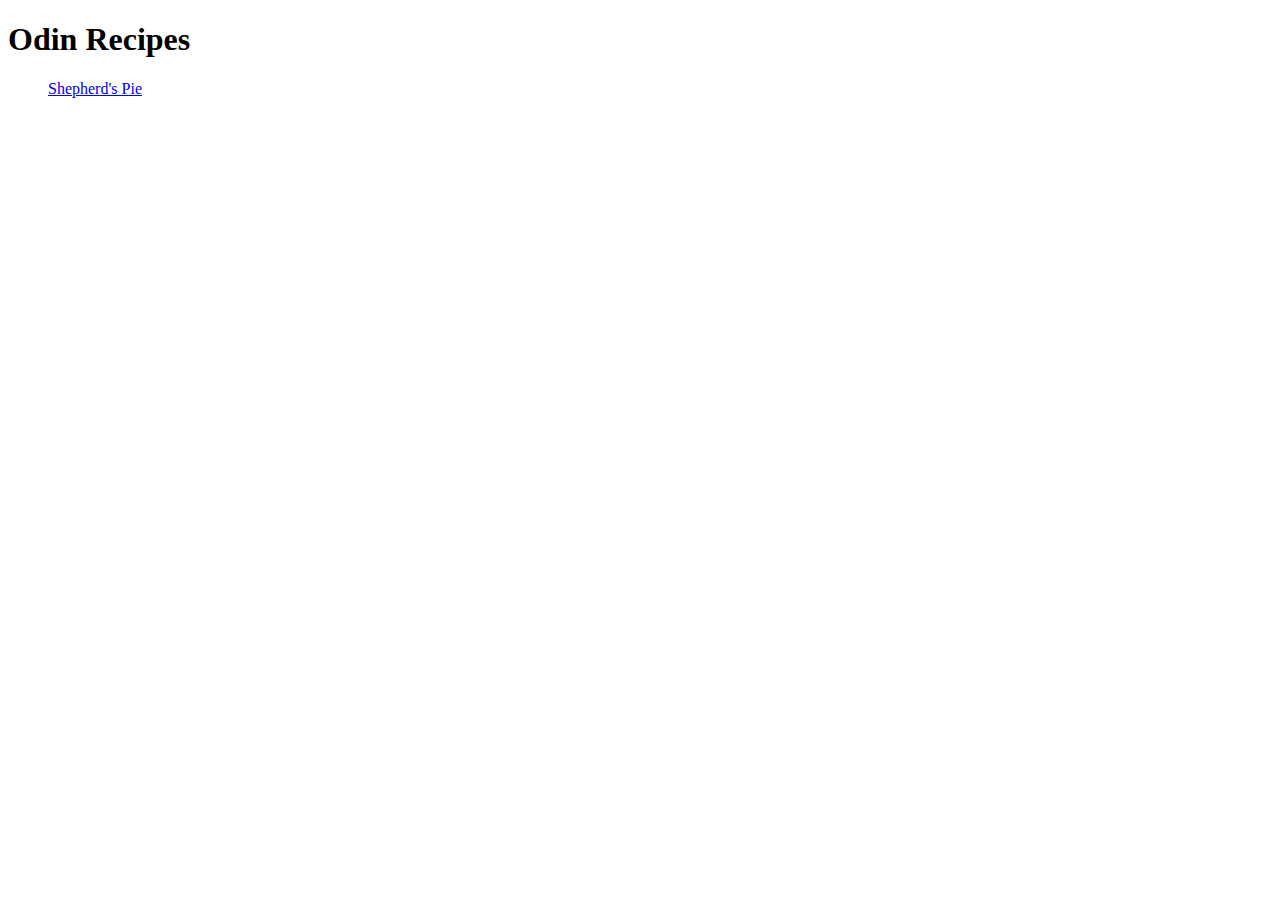
==== index.html @ d8ec60ea "add shepherd's pie recipe" ====
<!DOCTYPE html>
<html lang="en">
<head>
    <meta charset="UTF-8">
    <meta http-equiv="X-UA-Compatible" content="IE=edge">
    <meta name="viewport" content="width=device-width, initial-scale=1.0">
    <title>Document</title>
</head>
<body>
    <h1>Odin Recipes</h1>
    <ul><a href="recipes/shepherds-pie.html">Shepherd's Pie</a></ul>
    
</body>
</html>
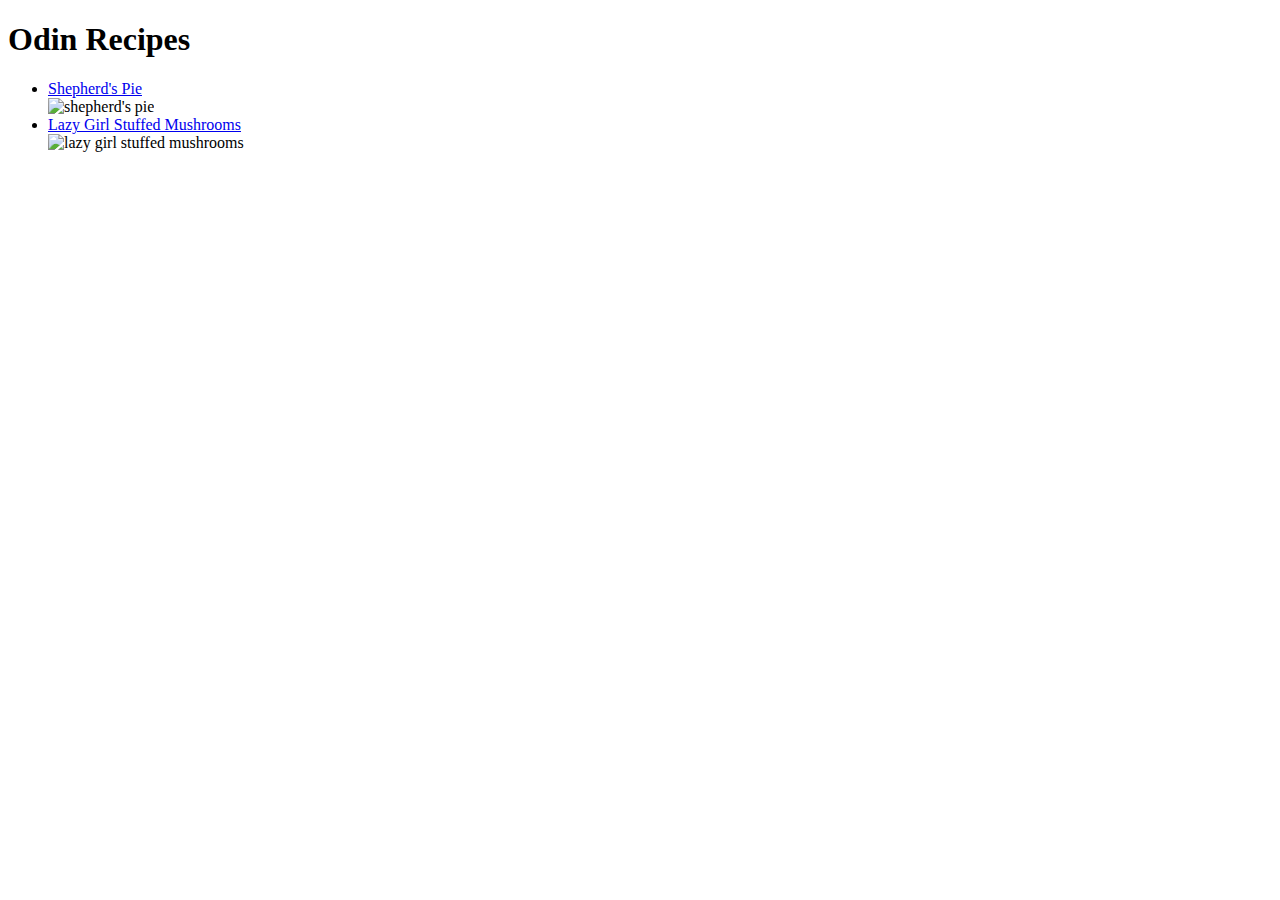
==== commit 2dba577b: "clean things up" ====
--- a/index.html
+++ b/index.html
@@ -8,7 +8,14 @@
 </head>
 <body>
     <h1>Odin Recipes</h1>
-    <ul><a href="recipes/shepherds-pie.html">Shepherd's Pie</a></ul>
+    <ul>
+        <li><a href="/home/william/repos/odin-recipes/recipes/shepherds-pie/shepherds-pie.html">Shepherd's Pie</a></li>
+        <img src="/home/william/repos/odin-recipes/recipes/shepherds-pie/img/finished-shepherds-pie.webp"
+        height="300" width="400" alt="shepherd's pie">
+        <li><a href="/home/william/repos/odin-recipes/recipes/lazy-girl-stuffed-mushrooms/lazy-girl-stuffed-mushrooms.html">Lazy Girl Stuffed Mushrooms</a></li>
+        <img src="/home/william/repos/odin-recipes/recipes/shepherds-pie/img/lazy-girl-stuffed-mushrooms.jpg"
+        height="300" width="300" alt="lazy girl stuffed mushrooms">
+    </ul>
     
 </body>
 </html>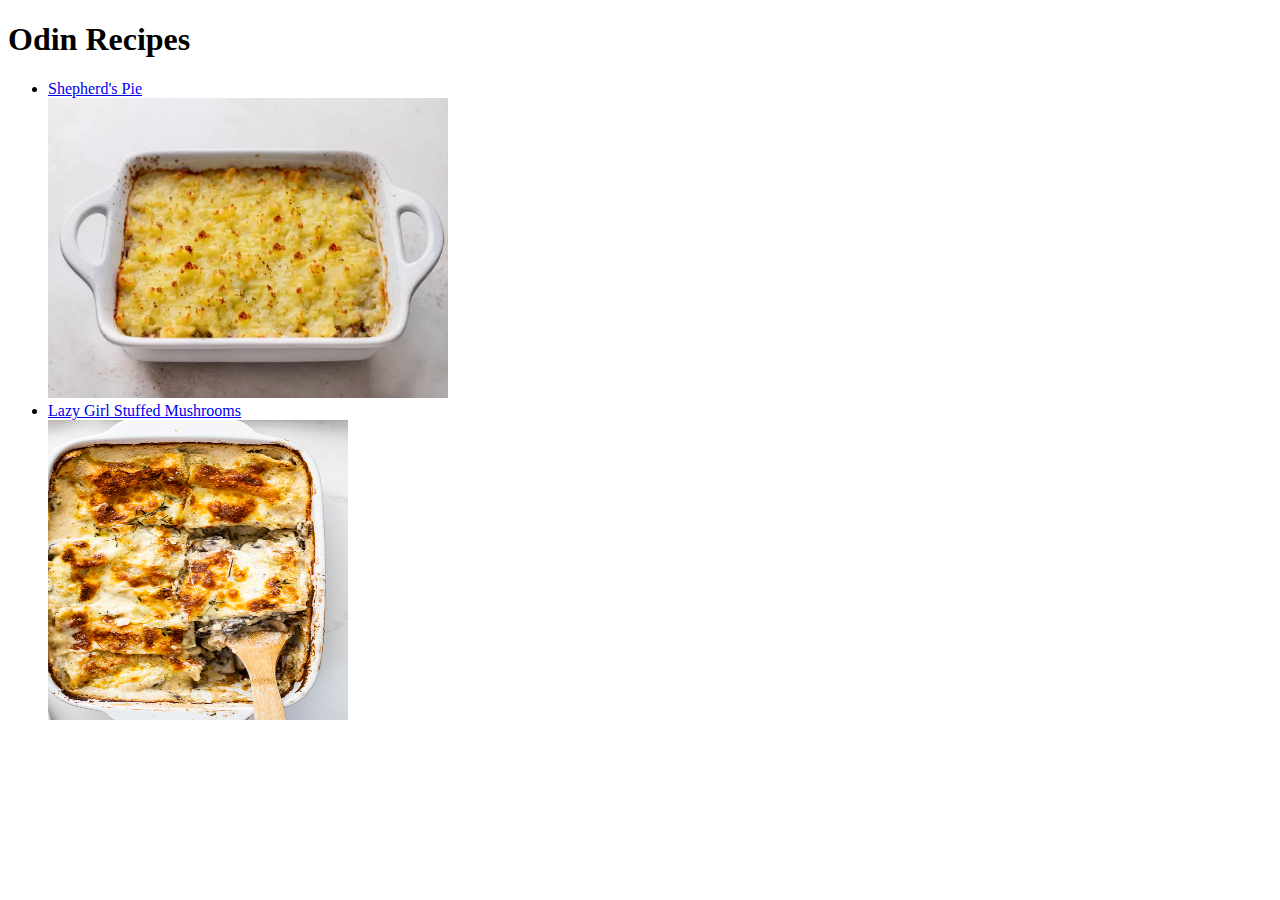
==== commit 098feb29: "attempt fix to work online instead of localhost" ====
--- a/index.html
+++ b/index.html
@@ -9,11 +9,12 @@
 <body>
     <h1>Odin Recipes</h1>
     <ul>
-        <li><a href="/home/william/repos/odin-recipes/recipes/shepherds-pie/shepherds-pie.html">Shepherd's Pie</a></li>
-        <img src="/home/william/repos/odin-recipes/recipes/shepherds-pie/img/finished-shepherds-pie.webp"
+        <li><a href="recipes/shepherds-pie/shepherds-pie.html">Shepherd's Pie</a></li>
+        <img src="recipes/shepherds-pie/img/finished-shepherds-pie.webp"
         height="300" width="400" alt="shepherd's pie">
-        <li><a href="/home/william/repos/odin-recipes/recipes/lazy-girl-stuffed-mushrooms/lazy-girl-stuffed-mushrooms.html">Lazy Girl Stuffed Mushrooms</a></li>
-        <img src="/home/william/repos/odin-recipes/recipes/shepherds-pie/img/lazy-girl-stuffed-mushrooms.jpg"
+        
+        <li><a href="recipes/lazy-girl-stuffed-mushrooms/lazy-girl-stuffed-mushrooms.html">Lazy Girl Stuffed Mushrooms</a></li>
+        <img src="recipes/shepherds-pie/img/lazy-girl-stuffed-mushrooms.jpg"
         height="300" width="300" alt="lazy girl stuffed mushrooms">
     </ul>
     
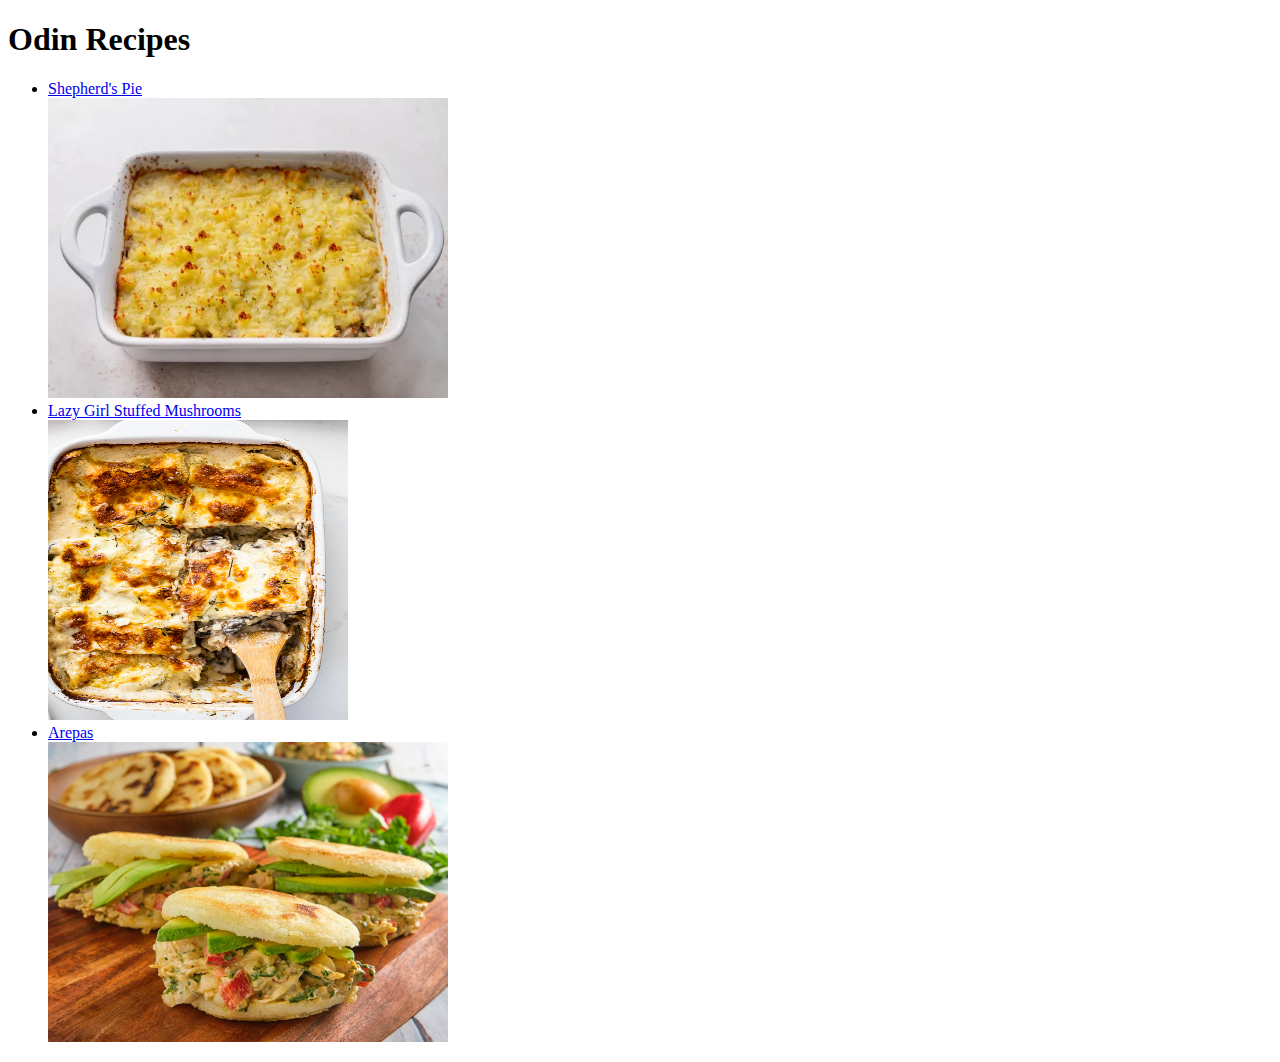
==== commit bb9d2db3: "add arepas recipe" ====
--- a/index.html
+++ b/index.html
@@ -16,6 +16,9 @@
         <li><a href="recipes/lazy-girl-stuffed-mushrooms/lazy-girl-stuffed-mushrooms.html">Lazy Girl Stuffed Mushrooms</a></li>
         <img src="recipes/shepherds-pie/img/lazy-girl-stuffed-mushrooms.jpg"
         height="300" width="300" alt="lazy girl stuffed mushrooms">
+        
+        <li><a href="recipes/arepas/arepas.html">Arepas</a></li>
+        <img src="recipes/arepas/img/arepas.jpg" height="300" width="400" alt="arepas">
     </ul>
     
 </body>
